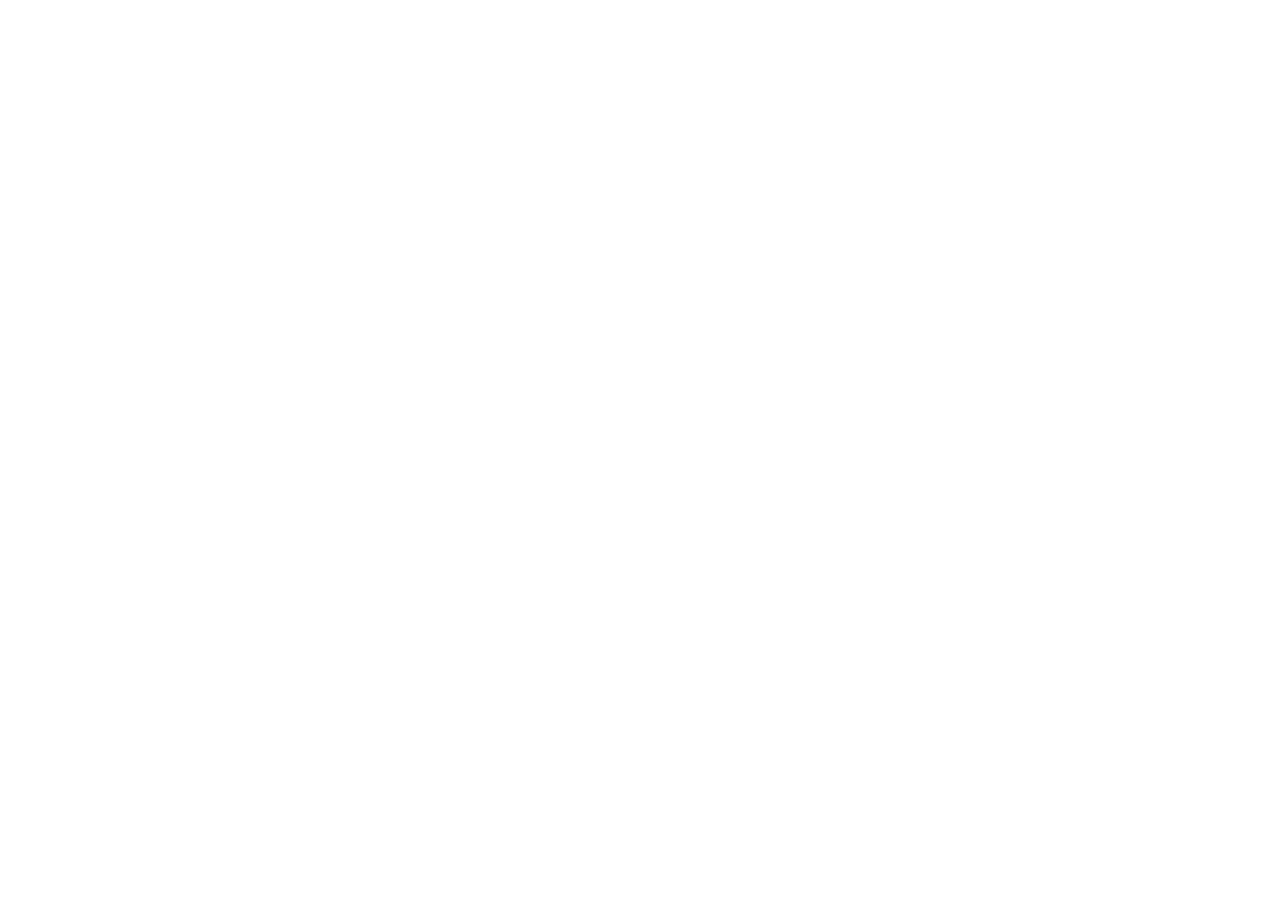
==== src/index.html @ 418620b9 "Initial commit" ====
<!DOCTYPE html>
<html lang="en">
<head>
    <meta charset="UTF-8">
    <meta http-equiv="x-ua-compatible" content="ie=edge">
    <title>Github App</title>
</head>
<body>
    <div id="root"></div>
</body>
</html>
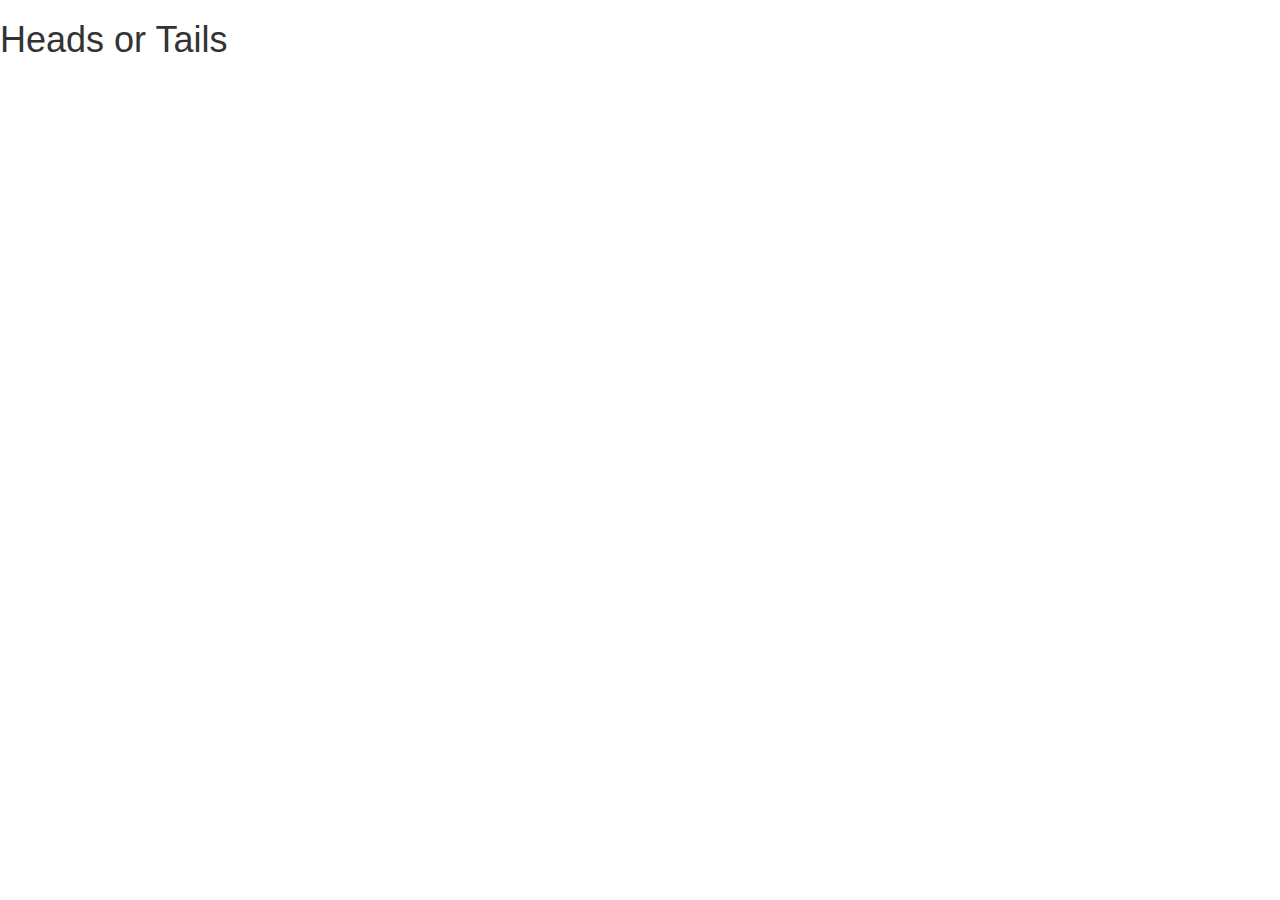
==== commit 892a5449: "Minimal" ====
--- a/src/index.html
+++ b/src/index.html
@@ -4,8 +4,10 @@
     <meta charset="UTF-8">
     <meta http-equiv="x-ua-compatible" content="ie=edge">
     <title>Github App</title>
+    <link rel="stylesheet" href="https://maxcdn.bootstrapcdn.com/bootstrap/3.3.7/css/bootstrap.min.css">
 </head>
 <body>
+    <h1>Heads or Tails</h1>
     <div id="root"></div>
 </body>
 </html>